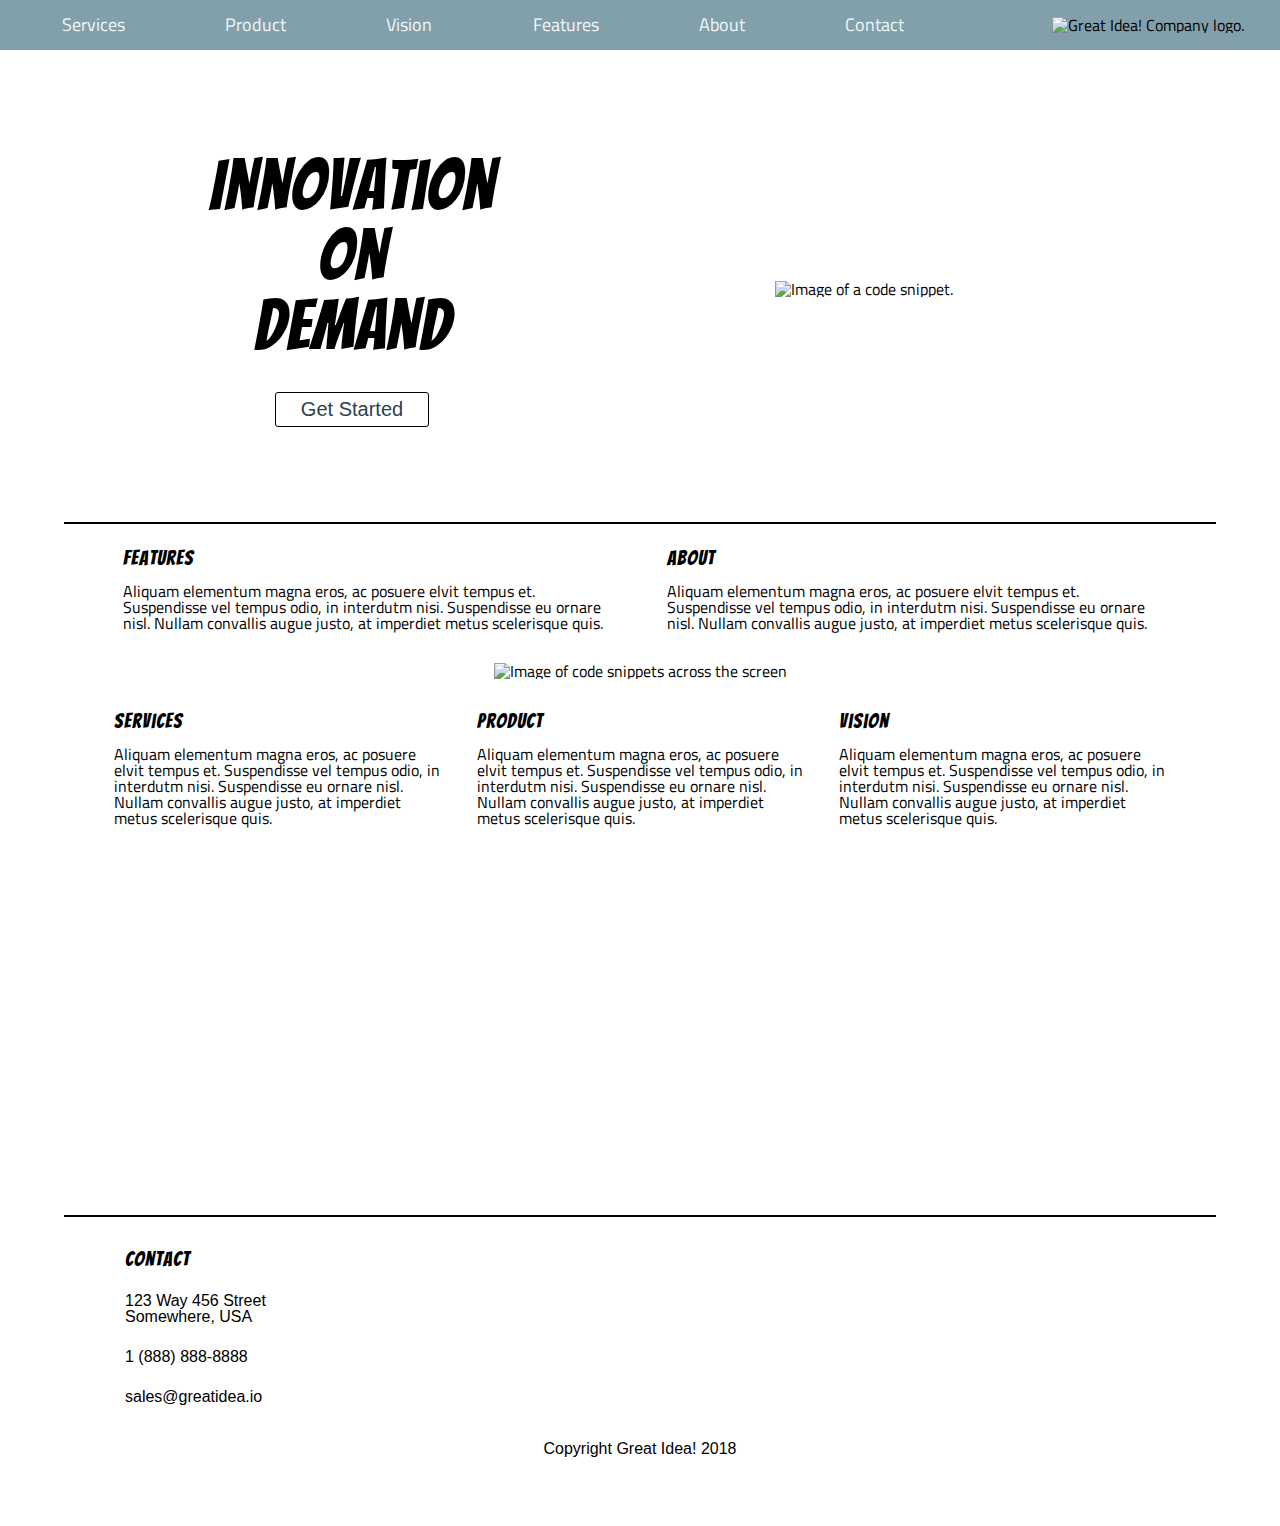
==== index.html @ 007f3b01 "Added html and css from previous project" ====
<!doctype html>

<html lang="en">
<head>
  <meta charset="utf-8">
  <title>Great Idea - Responsive I</title>

  <link href="https://fonts.googleapis.com/css?family=Bangers|Titillium+Web" rel="stylesheet">
  <link rel="stylesheet" href="css/index.css">

</head>

<body>
  <header>
    <!------------------------------------------------- START HEADER ------------------------------------->
      <nav class="navbar">
        <div class="nav-links">
          <a class="nav-link" href="services.html">Services</a>
          <a class="nav-link" href="#">Product</a>
          <a class="nav-link" href="#">Vision</a>
          <a class="nav-link" href="#">Features</a>
          <a class="nav-link" href="#">About</a>
          <a class="nav-link" href="#">Contact</a>
        </div>
  
      <div class="logo-container">
          <img class="logo" src="img/logo.png" alt="Great Idea! Company logo.">
      </div>
      </nav>
  
  <div class="cta">
    <div class="cta-text">
      <h1 class="cta-heading">Innovation<br>
      On<br>
      Demand<br>
    </h1>
  
    <button class="cta-button" href="#">Get Started</button>
    </div>
      <div class="cta-image-container">
        <img class="cta-image" src="img/header-img.png" alt="Image of a code snippet.">
      </div>
    
  </div>
  </header>
    <!------------------------------------------------- END HEADER ------------------------------------->
  
    
  <hr>
  
    <!------------------------------------------------- START MAIN ------------------------------------->
  <main>
  
    <div class="main-section">
      <div class="main-section-half">
        <h4 class="section-title">Features</h4>
        <p class="section-text">Aliquam elementum magna eros, ac posuere elvit tempus et. Suspendisse vel tempus odio, in interdutm nisi. Suspendisse eu ornare nisl. Nullam convallis augue justo, at imperdiet metus scelerisque quis.</p>
      </div>
    
  
      <div class="main-section-half">
        <h4 class="section-title">About</h4>
        <p class="section-text">Aliquam elementum magna eros, ac posuere elvit tempus et. Suspendisse vel tempus odio, in interdutm nisi. Suspendisse eu ornare nisl. Nullam convallis augue justo, at imperdiet metus scelerisque quis.</p>
      </div>
    </div>
  
    <div class="middle-image-container">
      <img class="middle-img" src="img/mid-page-accent.jpg" alt="Image of code snippets across the screen">
    </div>
    
    <div class="main-section">
      <div class="main-section-third">
        <h4 class="section-title">Services</h4>
        <p class="section-text">Aliquam elementum magna eros, ac posuere elvit tempus et. Suspendisse vel tempus odio, in interdutm nisi. Suspendisse eu ornare nisl. Nullam convallis augue justo, at imperdiet metus scelerisque quis.</p>
      </div>
    
      <div class="main-section-third">
        <h4 class="section-title">Product</h4>
        <p class="section-text">Aliquam elementum magna eros, ac posuere elvit tempus et. Suspendisse vel tempus odio, in interdutm nisi. Suspendisse eu ornare nisl. Nullam convallis augue justo, at imperdiet metus scelerisque quis.</p>
      </div>
      
      <div class="main-section-third">
        <h4 class="section-title">Vision</h4>
        <p class="section-text">Aliquam elementum magna eros, ac posuere elvit tempus et. Suspendisse vel tempus odio, in interdutm nisi. Suspendisse eu ornare nisl. Nullam convallis augue justo, at imperdiet metus scelerisque quis.</p>
      </div>
    </div>
  
  </main>
    <!------------------------------------------------- END MAIN ------------------------------------->
  
  
  <hr>
  
    <!------------------------------------------------- START CONTACT ------------------------------------->
  
  <div class="contact">
    <h4 class="section-title">Contact</h4>
      
    <p class="contact-info">
      <div class="contact-info">
      123 Way 456 Street<br>
      Somewhere, USA<br>
      </div>
      
      <div class="contact-info">
        1 (888) 888-8888<br>
      </div>
      
      <div class="contact-info">
        sales@greatidea.io
      </div>
    </p>
  </div>
  
    <!------------------------------------------------- END CONTACT ------------------------------------->
  
  
    <!------------------------------------------------- START FOOTER ------------------------------------->
  <footer>
    
    <p>Copyright Great Idea! 2018</p>
  
  </footer>
  
    <!------------------------------------------------- END FOOTER ------------------------------------->
    
  
</body>
</html>
---- css/index.css ----
/* http://meyerweb.com/eric/tools/css/reset/ 
   v2.0 | 20110126
   License: none (public domain)
*/

html, body, div, span, applet, object, iframe,
h1, h2, h3, h4, h5, h6, p, blockquote, pre,
a, abbr, acronym, address, big, cite, code,
del, dfn, em, img, ins, kbd, q, s, samp,
small, strike, strong, sub, sup, tt, var,
b, u, i, center,
dl, dt, dd, ol, ul, li,
fieldset, form, label, legend,
table, caption, tbody, tfoot, thead, tr, th, td,
article, aside, canvas, details, embed, 
figure, figcaption, footer, header, hgroup, 
menu, nav, output, ruby, section, summary,
time, mark, audio, video {
	margin: 0;
	padding: 0;
	border: 0;
	font-size: 100%;
	font: inherit;
	vertical-align: baseline;
}
/* HTML5 display-role reset for older browsers */
article, aside, details, figcaption, figure, 
footer, header, hgroup, menu, nav, section {
	display: block;
}
body {
	line-height: 1;
}
ol, ul {
	list-style: none;
}
blockquote, q {
	quotes: none;
}
blockquote:before, blockquote:after,
q:before, q:after {
	content: '';
	content: none;
}
table {
	border-collapse: collapse;
	border-spacing: 0;
}

/* Set every element's box-sizing to border-box */
* {
    box-sizing: border-box;
}

html, body {
    height: 100%;
    font-family: 'Titillium Web', sans-serif;
}

h1, h2, h3, h4, h5 {
    font-family: 'Bangers', cursive;
    letter-spacing: 1px;
    margin-bottom: 15px;
}

/* Copy and paste your work from yesterday here and start to refactor into flexbox */

/****************** START HEADER **************/


/****************** NAVIGATION **************/
.navbar {
	display:flex;
	background: #81a0ab;
	width: 100%;
	padding: 16px 12px;
	position: fixed;
	top: 0;
	align-items: center;
	z-index: 100;
}

.nav-links {
	width: 75%;
	display: flex;
	justify-content: space-around;
}

.nav-link {
	text-decoration: none;
	color: #f1f7f7;
	font-size: 18px;
	transition: color 300ms ease-out;
}

.nav-link:hover {
	color: #566877;
}

/****************** LOGO **************/

.logo-container {
	margin-left: auto;
	margin-right: 24px;
}

/****************** CALL TO ACTION **************/
.cta {
	height: 450px;
	display: flex;
	justify-content: center;
	margin-top: 64px;
	padding: 32px 0;
}

.cta-text {
	width: 35%;
	display: flex;
	flex-direction: column;
	align-items: center;
	justify-content: center;
	text-align: center;
}

.cta-heading {
	font-size: 70px;
	
}

.cta-button {
	background: none;
	font-size: 20px;
	border: 1px solid black;
	border-radius: 3px;
	padding: 5px 25px;
	margin-top: 16px;
	transition: background 200ms ease-out, color 200ms ease-out;
	color: #303f4c;
}

.cta-button:hover {
	cursor: pointer;
	background: #303f4c;
	color: #f1f7f7;
}

.cta-image-container {
	width: 45%;
	display: flex;
	justify-content: center;
	align-items: center;
}

/****************** END HEADER **************/


/****************** START MAIN **************/

main {
	height: 75%;
	width: 90%;
	display: flex;
	flex-direction: column;
	text-align: center;
	padding: 16px 32px;
	margin: 0 auto;
}

.main-section {
	width: 100%;
	display: flex;
	justify-content: space-around;
}

.main-section-half {
	width: 45%;
	text-align: left;
}

.middle-image-container {
	margin: 32px 0;
}

.main-section-third {
	width: 30%;
	text-align: left;
}

.section-title {
	font-size: 20px;
}

/****************** START CONTACT **************/

.contact {
	width: 90%;
	margin: 32px auto;
	margin-left: 125px;
	font-family: 'Montserrat', sans-serif;
}

.contact-info {
	margin: 24px 0;
}

/****************** END CONTACT **************/


/****************** END MAIN **************/


/****************** START FOOTER **************/

footer {
	width: 90%;
	margin: 0 auto;
	text-align: center;
	font-family: 'Montserrat', sans-serif;
	height: 85px;
	margin-top: 36px;
	margin-bottom: 48px;
}

/****************** END FOOTER **************/


hr {
	border: 1px solid black;
	width: 90%;
}
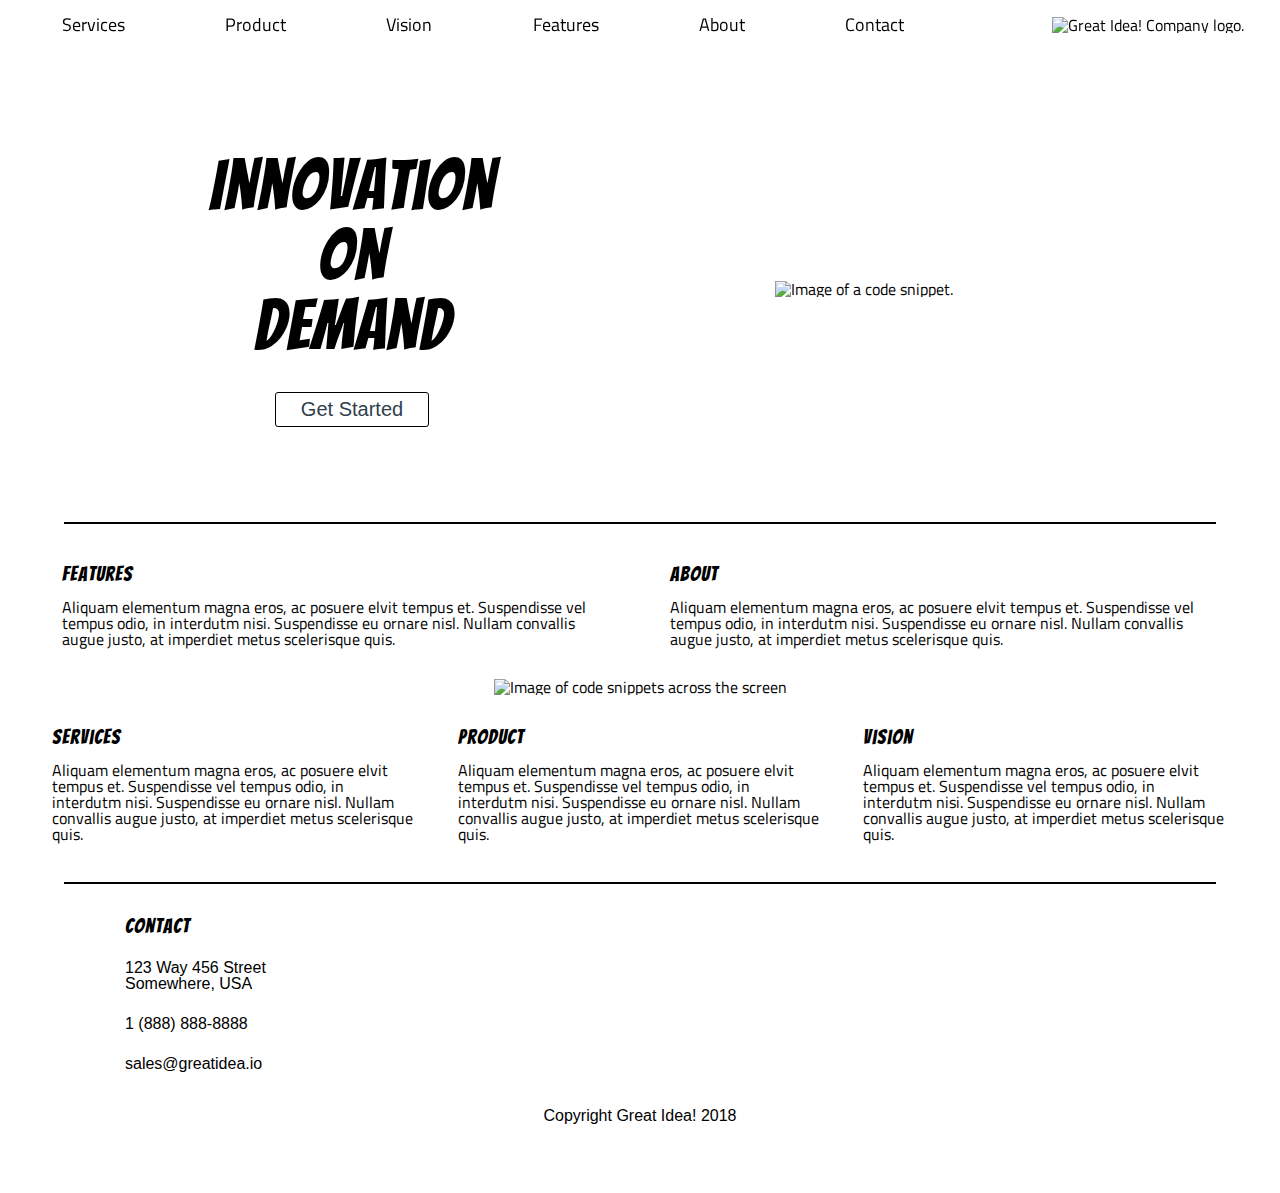
==== commit 8fdbaee7: "Completed tablet view of home page" ====
--- a/index.html
+++ b/index.html
@@ -3,6 +3,7 @@
 <html lang="en">
 <head>
   <meta charset="utf-8">
+  <meta name="viewport" content="width=device-width, initial-scale=1">
   <title>Great Idea - Responsive I</title>
 
   <link href="https://fonts.googleapis.com/css?family=Bangers|Titillium+Web" rel="stylesheet">
--- a/css/index.css
+++ b/css/index.css
@@ -65,13 +65,21 @@
 
 /* Copy and paste your work from yesterday here and start to refactor into flexbox */
 
+
+@media (max-width:800px) {
+    body {
+        margin: 0 auto;
+        width: 85%;
+    }
+}
+
 /****************** START HEADER **************/
 
 
 /****************** NAVIGATION **************/
 .navbar {
 	display:flex;
-	background: #81a0ab;
+	/* background: #81a0ab; */
 	width: 100%;
 	padding: 16px 12px;
 	position: fixed;
@@ -88,13 +96,25 @@
 
 .nav-link {
 	text-decoration: none;
-	color: #f1f7f7;
+	color: black;
 	font-size: 18px;
 	transition: color 300ms ease-out;
 }
 
 .nav-link:hover {
 	color: #566877;
+}
+
+@media (max-width: 800px) {
+    .navbar {
+        flex-direction: column;
+        position: relative;
+    }
+
+    .nav-links {
+        width: 100%;
+        order: 2;
+    }
 }
 
 /****************** LOGO **************/
@@ -102,6 +122,15 @@
 .logo-container {
 	margin-left: auto;
 	margin-right: 24px;
+}
+
+@media (max-width: 800px) {
+    .logo-container {
+        order: 1;
+        margin: 0 auto;
+        padding-top: 16px;
+        padding-bottom: 24px;
+    }
 }
 
 /****************** CALL TO ACTION **************/
@@ -151,19 +180,30 @@
 	align-items: center;
 }
 
+@media (max-width: 800px) {
+
+    .cta {
+        align-items: center;
+        margin-top: 0;
+    }
+
+    .cta-image-container {
+        display: none;
+    }
+}
+
 /****************** END HEADER **************/
 
 
 /****************** START MAIN **************/
 
 main {
-	height: 75%;
-	width: 90%;
+	width: 100%;
 	display: flex;
 	flex-direction: column;
 	text-align: center;
 	padding: 16px 32px;
-	margin: 0 auto;
+	margin: 24px auto;
 }
 
 .main-section {
@@ -188,6 +228,17 @@
 
 .section-title {
 	font-size: 20px;
+}
+
+@media (max-width: 800px) {
+    .middle-image-container {
+        width: 100%;
+        margin: 48px auto;
+    }
+
+    .middle-img {
+        width: 100%;
+    }
 }
 
 /****************** START CONTACT **************/
@@ -201,6 +252,19 @@
 
 .contact-info {
 	margin: 24px 0;
+}
+
+@media (max-width: 800px) {
+    .contact {
+        width: 100%;
+        margin: 32px auto;
+        margin-left: 0;
+        padding: 0 32px;
+    }
+
+    .contact-info {
+        margin: 16px 0;
+    }
 }
 
 /****************** END CONTACT **************/
